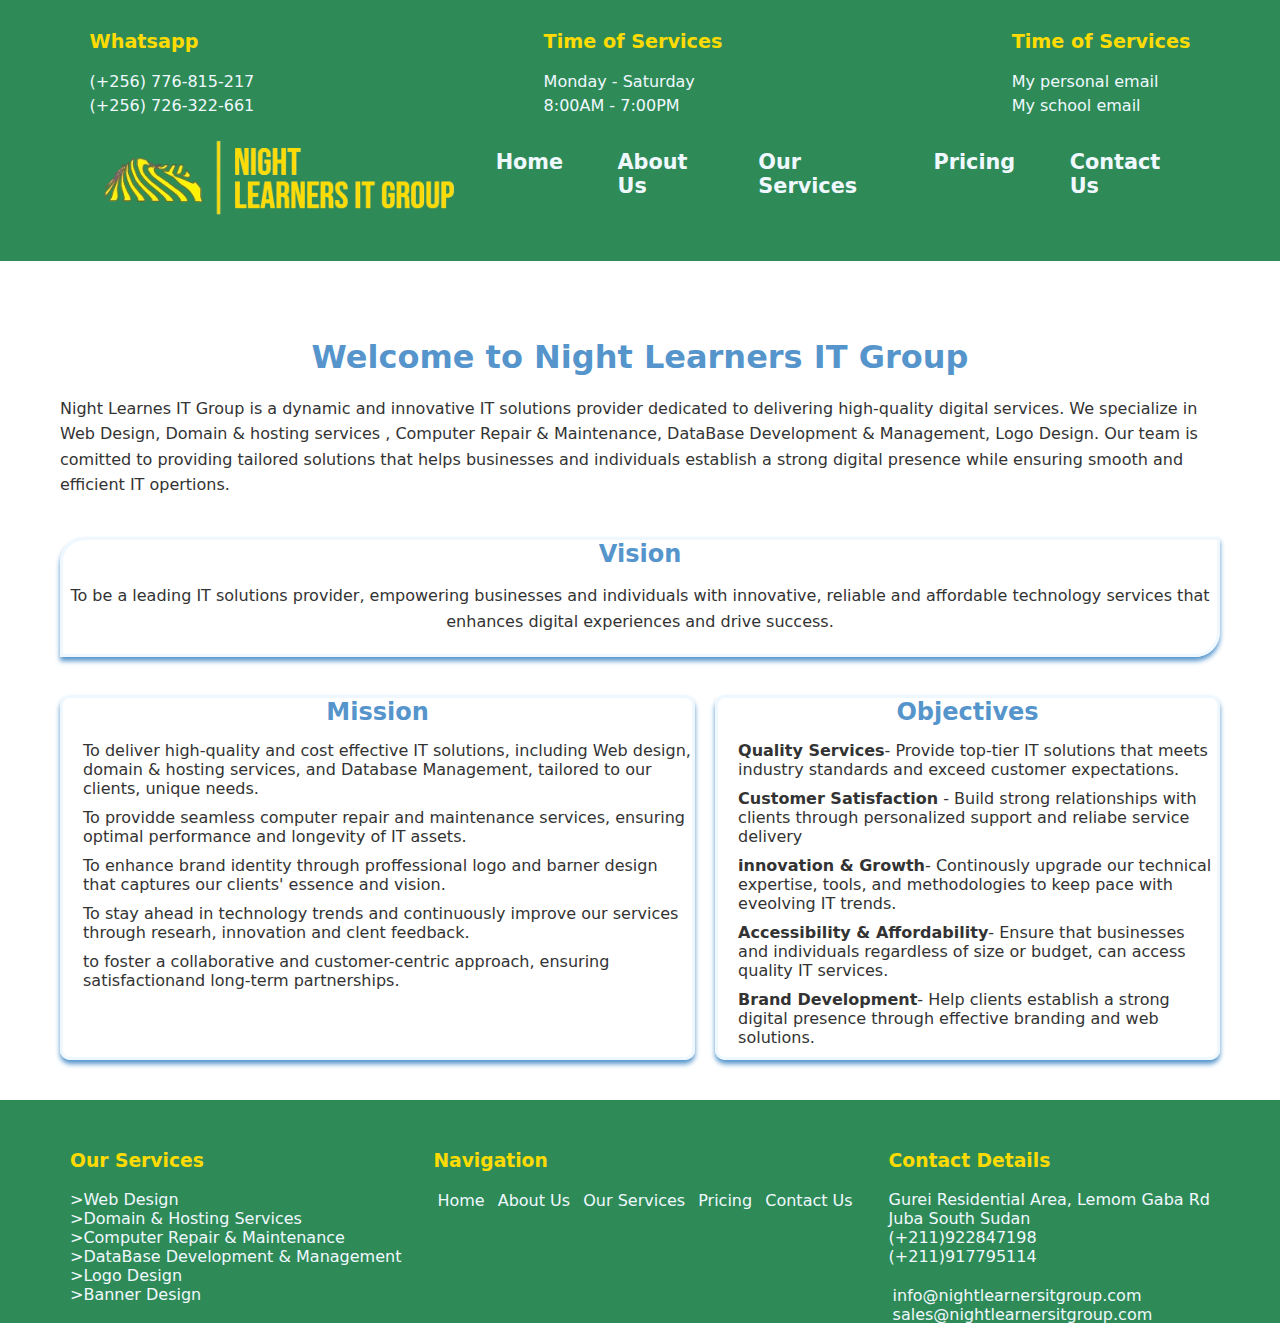
==== index.html @ 625b3752 "conatct---contact" ====
<!DOCTYPE html>
<html lang="en">
<head>
    <meta charset="UTF-8">
    <meta name="viewport" content="width=device-width, initial-scale=1.0">
    <meta name="author" content="In the readme file">
    <title>Our IT Website Project</title>
    <link rel="stylesheet" href="styles.css">
    <link href="https://unpkg.com/boxicons@2.1.4/css/boxicons.min.css" rel="stylesheet">
</head>
<body>
    <header>
        <div class="topContact">
            <div class="ourMobile">
                <h2>Whatsapp</h2>
                <p class="gapUp">(+256) 776-815-217</p>
                <p>(+256) 726-322-661</p>
            </div>
            <div class="ourTime">
                <h2>Time of Services</h2>
                <p class="gapUp">Monday - Saturday</p>
                <p>8:00AM - 7:00PM</p>
            </div>
            <div class="ourEmail">
                <h2>Time of Services</h2>
                <p class="gapUp"><a href="mailto: wokorachreagan5030@gmail.com">My personal email</a></p>
                <p><a href="mailto: wr213897@students.cavendish.ac.ug">My school email</a></p>
            </div>
        </div>
        <div class="navBar">
            <img src="Images/Logo8-removebg-preview.png" onerror="alert('Image not found! Check the path.')"  alt="Night Learnes' IT logo" class="ourLogo" />
            <!-- Hamburger Menu Checkbox and Icon -->
            <input type="checkbox" id="hamburger-toggle" class="hamburger-toggle">
            <label for="hamburger-toggle" class="hamburger-icon">
                <i class="bx bx-menu"></i> <!-- Boxicon for hamburger menu -->
                <i class="bx bx-x"></i> <!-- Close icon -->
            </label>
            <nav class="allNavs">
                <a href="index.html">Home</a>
                <a href="aboutUs.html">About Us</a>
                <a href="ourServices.html">Our Services</a>
                <a href="pricing.html">Pricing</a>
                <a href="contactus.html">Contact Us</a>
            </nav>
        </div>
    </header>
    <section class="homeSection">
        <br><br><br>
    </section>

    <main>
    
        <!--The Company Info-->
        <div class="company-info">
            <h1>Welcome to Night Learners IT Group</h1>
            <p>Night Learnes IT Group is a dynamic and innovative IT solutions provider dedicated
                to delivering high-quality digital services. We specialize in Web Design, Domain & hosting services , Computer Repair & Maintenance, DataBase Development & Management, Logo Design. 
                Our team is comitted to providing tailored solutions that helps businesses and individuals establish a strong digital presence while ensuring smooth and efficient IT opertions. 
            </p><br>

            <div class="vision"><h2>Vision</h2>
                <p>To be a leading IT solutions provider, empowering businesses and individuals with innovative, reliable and affordable technology services that enhances digital experiences and drive success. </p>
            </div>
            <br><br>
            <div class="M-O">
                <div class="mission">
                    <h2>Mission</h2>
                    <ul>
                        <li>To deliver high-quality and cost effective IT solutions, including Web design, domain & hosting services, and Database Management, tailored to our clients, unique needs.</li>
                        <li>To providde seamless computer repair and maintenance services, ensuring optimal performance and longevity of IT assets.</li>
                        <li>To enhance brand identity through proffessional logo and barner design that captures our clients' essence and vision.</li>
                        <li>To stay ahead in technology trends and continuously improve our services through researh, innovation and clent feedback.</li>
                        <li>to foster a collaborative and customer-centric approach, ensuring satisfactionand long-term partnerships.</li>
                    </ul>
                </div>
                <div class="Objectives">
                    <h2>Objectives</h2>
                    <ul>
                        <li><b>Quality Services</b>- Provide top-tier IT solutions that meets industry standards and exceed customer expectations.</li>
                        <li><b>Customer Satisfaction</b> - Build strong relationships with clients through personalized support and reliabe service delivery</li>
                        <li><b>innovation & Growth</b>- Continously upgrade our technical expertise, tools, and methodologies to keep pace with eveolving IT trends.</li>
                        <li><b>Accessibility & Affordability</b>- Ensure that businesses and individuals regardless of size or budget, can access quality IT services.</li>
                        <li><b>Brand Development</b>- Help clients establish a strong digital presence through effective branding and web solutions.</li>
                    </ul>
                </div>
                    </div>
            </div>
    </main>
<section class="Footer">
        <div class="our-services">
            <h3>
                Our Services
            </h3><br>
            <ul class="services">
                <li>Web Design</li>
                <li>Domain &amp; Hosting Services</li>
                <li>Computer Repair &amp; Maintenance</li>
                <li>DataBase Development &amp; Management</li>
                <li>Logo Design</li>
                <li>Banner Design</li>
            </ul>
    </div>
    <div class="Navigation">
            <h3>
                Navigation
            </h3><br>
            <ul class="home">
                <a href="index.html">Home</a>
                <a href="aboutUs.html">About Us</a>
                <a href="ourServices.html">Our Services</a>
                <a href="pricing.html">Pricing</a>
                <a href="contactus.html">Contact Us</a>
    </div>
    <div class="contact-details">
            <h3>
                Contact Details
            </h3><br>
            <ul class="contact">
                <li>Gurei Residential Area, Lemom Gaba Rd <br>
                    Juba South Sudan
                </li>
                <li>(+211)922847198</li>
                <li>(+211)917795114</li>
                <br>
                <li><a href="mailto:info@nightlearnersitgroup.com">info@nightlearnersitgroup.com</a></li>
                <li><a href="mailto:sales@nightlearnersitgroup.com">sales@nightlearnersitgroup.com</a></li>
            </ul>
    </div>
</section>
</body>
</html>
---- styles.css ----
/* 

Our Green color: #2E8B57
Our Yellow color: #FEDB03
Our Red color: #CE2B14
Our Light Blue color: #5595CC
Our Dark Blue color: #033B5C
Our white color: #f0f8ff;

NB: I color picked all the colors from the photos shared.
*/

/* General styling of the page */
* {
    padding: 0;
    margin: 0;
    box-sizing: border-box;
    font-family: system-ui, -apple-system, BlinkMacSystemFont, 'Segoe UI', Roboto, Oxygen, Ubuntu, Cantarell, 'Open Sans', 'Helvetica Neue', sans-serif;
}

/* Styling the header section */
header {
    background-color: #2E8B57;
    padding: 30px 7%;
    top: 0;
    left: 0;
    width: 100%;
    z-index: 1000;
    color: #f0f8ff;
}

/* Styling the links in the header section */
header p a {
    text-decoration: none;
    color: #f0f8ff;
    transition: 0.3s ease;
}

/* Adding the hover effects to the links in the header section */
header p a:hover {
    color: #FEDB03;
}

/* Styling the contact details in the header's section */
.topContact {
    display: flex ;
    justify-content: space-between ;
    align-items: center ;
    
}

/* Styling the headings in the header's section */
.topContact h2 {
    color: #FEDB03;
    font-weight: 700;
    font-size: 1.2rem;
}

/* Targeting the paragraphs in the header's section */
.topContact p {
    line-height: 1.5;
}

/* Adding the gap (separations between the headings and the paragraphs) */
.gapUp {
    margin-top: 1.05rem;
}

/* Targetting the nav bars (Home, About, Services, etc) */
.navBar {
    display: flex;
    justify-content: space-between;
    align-items: center;
}

.navBar img {
    width: 35%;
    height: auto;
}

/* Styling the links of the nav bars (Home, About, Services, etc) */
.navBar a {
    margin-left: 0.2rem;
    font-weight: 600;
    font-size: 1.3rem;
    color: #f0f8ff;
    text-decoration: none;
    padding: 0.5rem 1.1rem;
    transition: 0.7s ease;
}

/* Adding the hover effects to the links of the nav bars, yellow highlights */
.navBar a:hover {
    color: aliceblue;
    background-color: #FEDB03;
    color: #000;
    border-radius: 5px;
}

/* Styling the hamburger icon */
.hamburger-icon {
    display: none; 
    cursor: pointer;
    font-size: 2rem;
    color: #f0f8ff;
}

/* Hamburger Menu Styles */
.hamburger-toggle {
    opacity: 0; /* Make the checkbox invisible */
    position: absolute; /* Remove it from the document flow */
    top: -100px; /* Move it off-screen */
    left: -100px; /* Move it off-screen */
}


/* Navigation Links for Mobile */
.allNavs {
    display: flex;
    gap: 1rem;
}

/* Hide the close icon by default */
.hamburger-icon .bx-x {
    display: none;
}

/* Hide the hamburger icon when the menu is active */
.hamburger-toggle:checked ~ .hamburger-icon .bx-menu {
    display: none;
}

/* Show the close icon when the menu is active */
.hamburger-toggle:checked ~ .hamburger-icon .bx-x {
    display: inline;
}

/* main (Body) */

.company-info {
    padding: 20px;
    max-width: 1200px;
    margin: 0 auto;
}

.company-info h1 {
    font-size: 2rem;
    color: #033B5C; /* Dark blue */
    margin-bottom: 20px;
}

.company-info p {
    font-size: 1rem;
    line-height: 1.6;
    color: #333;
    margin-bottom: 20px;
}

.company-info h2 {
    font-size: 1.5rem;
    color: #2E8B57; /* Green */
    margin-bottom: 15px;
}

.company-info ul {
    list-style-type: disc;
    padding-left: 20px;
}

.company-info ul li {
    margin-bottom: 10px;
    font-size: 1rem;
    color: #333;
}

.company-info table {
    width: 100%;
    border-collapse: collapse;
    margin-top: 20px;
}

.company-info th,
.company-info td {
    padding: 15px;
    border: 1px solid #ddd;
    text-align: left;
}

.company-info th {
    background-color: #f0f8ff; /* Light blue */
    color: #033B5C; /* Dark blue */
}

.campany-info{
    text-align: center;
}



.vision{
    /* margin-left: 30px;
    margin-right: 30px; */
    border: solid #f0f8ff;
    box-shadow: 0 4px 5px #5595CC;
    border-top-left-radius: 25px;
    border-bottom-right-radius: 25px;
    text-align: center;

}

.vision h2, .mission h2, .Objectives h2, .company-info h1 {
    text-align: center;
    color:  #5595CC;
}

.M-O{
    display: flex;
    flex-direction: row;
    gap:20px;
}

.mission, .Objectives{
    text-align: left; 
    border-radius: 10px;
    border: solid #f0f8ff;
    box-shadow: 0 4px 5px #5595CC;
    border-radius: 10px;
}

.mission li, .Objectives li{
    list-style-type: none;
}

/* FOOTER */
/* General footer section  */

.Footer{
    font-family:system-ui, -apple-system, BlinkMacSystemFont, 'Segoe UI',
    Roboto, Oxygen, Ubuntu, Cantarell, 'Open Sans', 'Helvetica Neue', sans-serif;;
    background-color: #2E8B57;
    color: #f0f8ff;
    display: flex;
    flex-direction: row;
    justify-content: space-between;
    margin-bottom:0px;
    width: 100%; /*Added By Daniel*/
    margin-top: 20px; /*Added by Daniel*/
    position: relative; /*Added by Daniel*/
}

/* remove the dots for list */
.home, .contact, .services{
    list-style: none;
}

/* custom list icon */
.services li::before {
    content: ">";
    color: #f0f8ff;

    
}
/* extreem margins */
.our-services{
    margin-left: 70px;
}
.contact-details{
    margin-right: 70px;
}


/* Remove the underline from anchor(href) */
.Navigation a,.contact a {
    color: inherit;
    text-decoration: none;
    padding: 0.1rem .25rem;
}

/* Hover effect */
.Navigation a:hover{
    color: aliceblue;
    background-color: #FEDB03;
    color: #000;
    border-radius: 3px;
}

h3{
    color: #FEDB03;
    margin-top: 50px;
}

/* mobile gadgets */
/* Styles for tablets (601px - 1024px) */
@media (min-width: 601px) and (max-width: 1024px) {
    .Footer {
    font-size: 18px;
    display: flex;
    flex-direction: column;
    /* align-items: center; */
    justify-content: space-between;
    }
    .Navigation, .contact-details, .our-services{
        margin-left: 38%;
    }
}

  /* Styles for phones (0px - 600px) */
@media (max-width: 600px) {
    .Footer {
    font-size: 14px;
    display: flex;
    flex-direction: column;
    align-items: center;

    }
    .Navigation{
        margin-left: -95px;
    }
    .contact-details{
        margin-left: 110px;
    }
}
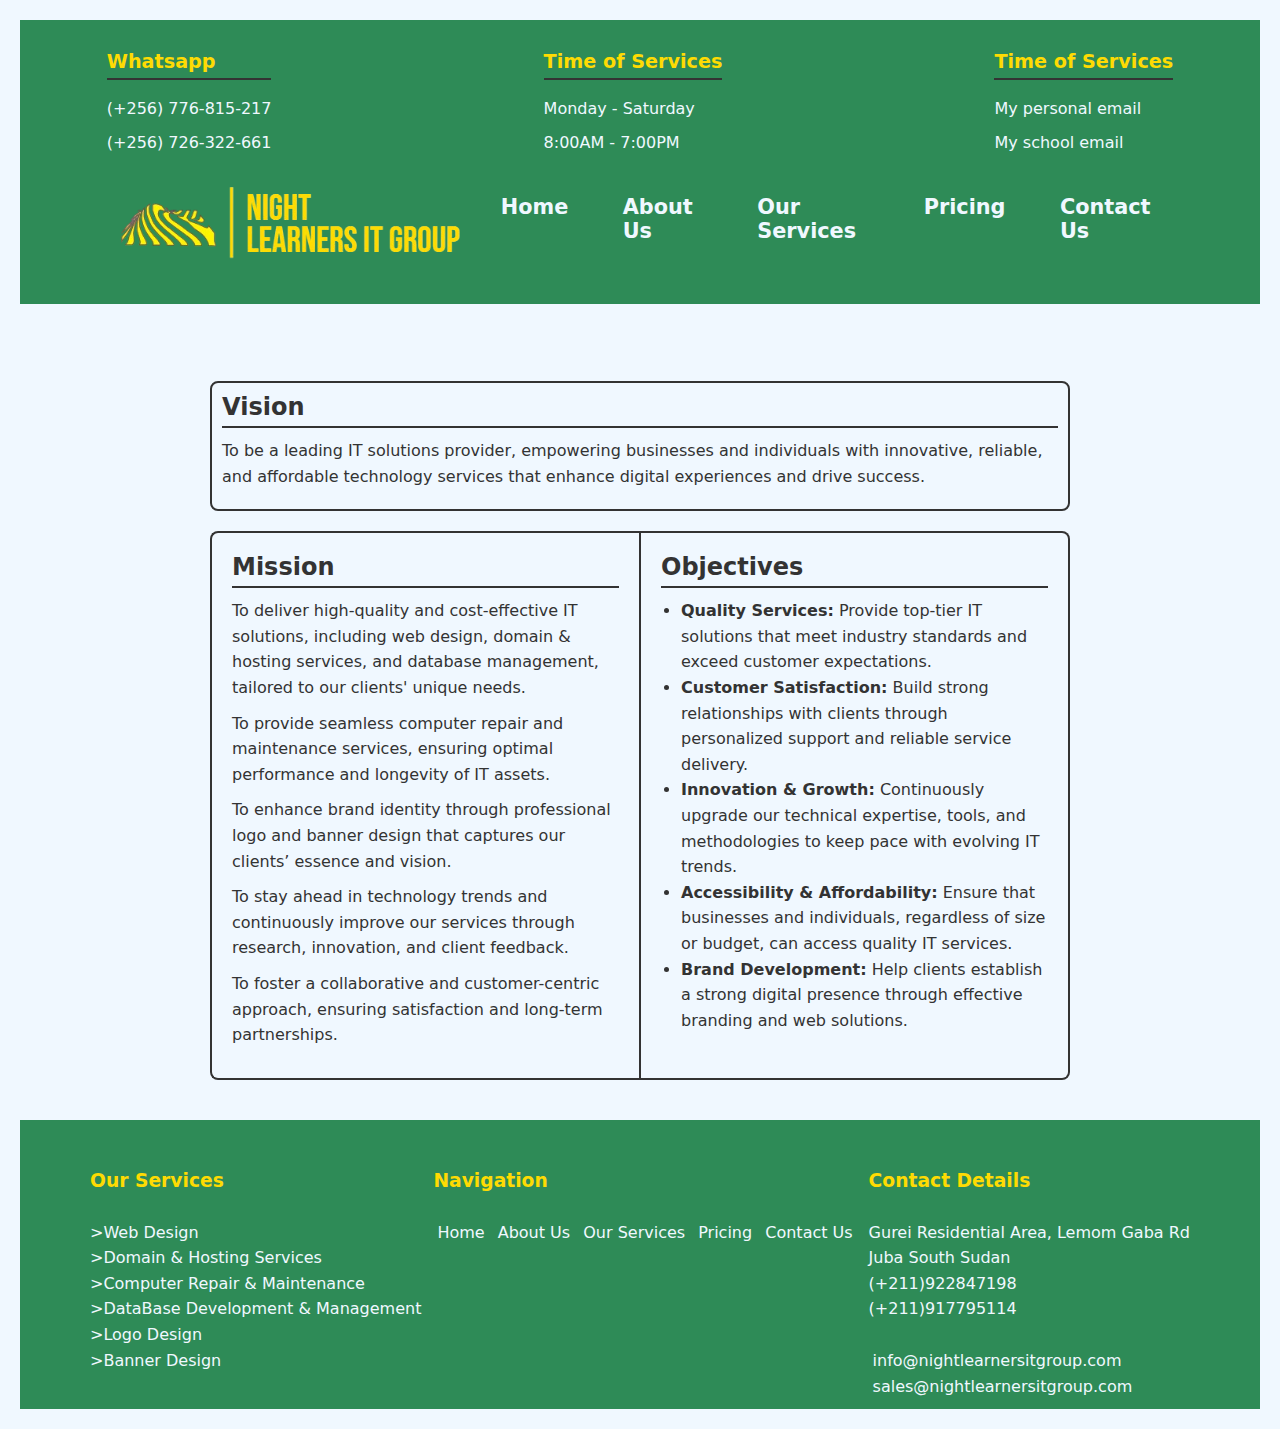
==== commit d46d83c2: "added styles to the home page" ====
--- a/index.html
+++ b/index.html
@@ -7,6 +7,7 @@
     <title>Our IT Website Project</title>
     <link rel="stylesheet" href="styles.css">
     <link href="https://unpkg.com/boxicons@2.1.4/css/boxicons.min.css" rel="stylesheet">
+    <link rel="stylesheet" href="index.css">
 </head>
 <body>
     <header>
@@ -51,40 +52,33 @@
     <main>
     
         <!--The Company Info-->
-        <div class="company-info">
-            <h1>Welcome to Night Learners IT Group</h1>
-            <p>Night Learnes IT Group is a dynamic and innovative IT solutions provider dedicated
-                to delivering high-quality digital services. We specialize in Web Design, Domain & hosting services , Computer Repair & Maintenance, DataBase Development & Management, Logo Design. 
-                Our team is comitted to providing tailored solutions that helps businesses and individuals establish a strong digital presence while ensuring smooth and efficient IT opertions. 
-            </p><br>
-
-            <div class="vision"><h2>Vision</h2>
-                <p>To be a leading IT solutions provider, empowering businesses and individuals with innovative, reliable and affordable technology services that enhances digital experiences and drive success. </p>
+        <div class="container">
+            <div class="vision-section">
+                <h2>Vision</h2>
+                <p>To be a leading IT solutions provider, empowering businesses and individuals with innovative, reliable, and affordable technology services that enhance digital experiences and drive success.</p>
             </div>
-            <br><br>
-            <div class="M-O">
-                <div class="mission">
+            <div class="content-wrapper">
+                <div class="section">
                     <h2>Mission</h2>
-                    <ul>
-                        <li>To deliver high-quality and cost effective IT solutions, including Web design, domain & hosting services, and Database Management, tailored to our clients, unique needs.</li>
-                        <li>To providde seamless computer repair and maintenance services, ensuring optimal performance and longevity of IT assets.</li>
-                        <li>To enhance brand identity through proffessional logo and barner design that captures our clients' essence and vision.</li>
-                        <li>To stay ahead in technology trends and continuously improve our services through researh, innovation and clent feedback.</li>
-                        <li>to foster a collaborative and customer-centric approach, ensuring satisfactionand long-term partnerships.</li>
+                    <p>To deliver high-quality and cost-effective IT solutions, including web design, domain & hosting services, and database management, tailored to our clients' unique needs.</p>
+                    <p>To provide seamless computer repair and maintenance services, ensuring optimal performance and longevity of IT assets.</p>
+                    <p>To enhance brand identity through professional logo and banner design that captures our clients’ essence and vision.</p>
+                    <p>To stay ahead in technology trends and continuously improve our services through research, innovation, and client feedback.</p>
+                    <p>To foster a collaborative and customer-centric approach, ensuring satisfaction and long-term partnerships.</p>
+                </div>
+                <div class="vertical-line"></div>
+                <div class="section">
+                    <h2>Objectives</h2>
+                    <ul class="objectives-list">
+                        <li><strong>Quality Services:</strong> Provide top-tier IT solutions that meet industry standards and exceed customer expectations.</li>
+                        <li><strong>Customer Satisfaction:</strong> Build strong relationships with clients through personalized support and reliable service delivery.</li>
+                        <li><strong>Innovation & Growth:</strong> Continuously upgrade our technical expertise, tools, and methodologies to keep pace with evolving IT trends.</li>
+                        <li><strong>Accessibility & Affordability:</strong> Ensure that businesses and individuals, regardless of size or budget, can access quality IT services.</li>
+                        <li><strong>Brand Development:</strong> Help clients establish a strong digital presence through effective branding and web solutions.</li>
                     </ul>
                 </div>
-                <div class="Objectives">
-                    <h2>Objectives</h2>
-                    <ul>
-                        <li><b>Quality Services</b>- Provide top-tier IT solutions that meets industry standards and exceed customer expectations.</li>
-                        <li><b>Customer Satisfaction</b> - Build strong relationships with clients through personalized support and reliabe service delivery</li>
-                        <li><b>innovation & Growth</b>- Continously upgrade our technical expertise, tools, and methodologies to keep pace with eveolving IT trends.</li>
-                        <li><b>Accessibility & Affordability</b>- Ensure that businesses and individuals regardless of size or budget, can access quality IT services.</li>
-                        <li><b>Brand Development</b>- Help clients establish a strong digital presence through effective branding and web solutions.</li>
-                    </ul>
-                </div>
-                    </div>
             </div>
+        </div>
     </main>
 <section class="Footer">
         <div class="our-services">
--- a/styles.css
+++ b/styles.css
@@ -135,101 +135,7 @@
     display: inline;
 }
 
-/* main (Body) */
-
-.company-info {
-    padding: 20px;
-    max-width: 1200px;
-    margin: 0 auto;
-}
-
-.company-info h1 {
-    font-size: 2rem;
-    color: #033B5C; /* Dark blue */
-    margin-bottom: 20px;
-}
-
-.company-info p {
-    font-size: 1rem;
-    line-height: 1.6;
-    color: #333;
-    margin-bottom: 20px;
-}
-
-.company-info h2 {
-    font-size: 1.5rem;
-    color: #2E8B57; /* Green */
-    margin-bottom: 15px;
-}
-
-.company-info ul {
-    list-style-type: disc;
-    padding-left: 20px;
-}
-
-.company-info ul li {
-    margin-bottom: 10px;
-    font-size: 1rem;
-    color: #333;
-}
-
-.company-info table {
-    width: 100%;
-    border-collapse: collapse;
-    margin-top: 20px;
-}
-
-.company-info th,
-.company-info td {
-    padding: 15px;
-    border: 1px solid #ddd;
-    text-align: left;
-}
-
-.company-info th {
-    background-color: #f0f8ff; /* Light blue */
-    color: #033B5C; /* Dark blue */
-}
-
-.campany-info{
-    text-align: center;
-}
-
-
-
-.vision{
-    /* margin-left: 30px;
-    margin-right: 30px; */
-    border: solid #f0f8ff;
-    box-shadow: 0 4px 5px #5595CC;
-    border-top-left-radius: 25px;
-    border-bottom-right-radius: 25px;
-    text-align: center;
-
-}
-
-.vision h2, .mission h2, .Objectives h2, .company-info h1 {
-    text-align: center;
-    color:  #5595CC;
-}
-
-.M-O{
-    display: flex;
-    flex-direction: row;
-    gap:20px;
-}
-
-.mission, .Objectives{
-    text-align: left; 
-    border-radius: 10px;
-    border: solid #f0f8ff;
-    box-shadow: 0 4px 5px #5595CC;
-    border-radius: 10px;
-}
-
-.mission li, .Objectives li{
-    list-style-type: none;
-}
+
 
 /* FOOTER */
 /* General footer section  */
--- a/index.css
+++ b/index.css
@@ -0,0 +1,58 @@
+body {
+    font-family: system-ui, -apple-system, BlinkMacSystemFont, 'Segoe UI', Roboto, Oxygen, Ubuntu, Cantarell, 'Open Sans', 'Helvetica Neue', sans-serif;
+
+    margin: 20px;
+    background-color: #f0f8ff;
+    color: #333;
+}
+.container {
+    max-width: 900px;
+    margin: auto;
+    padding: 20px;
+    background: #f0f8ff;
+}
+.vision-section {
+    border: 2px solid #333;
+    padding: 10px;
+    border-radius: 8px;
+    margin-bottom: 20px;
+}
+.content-wrapper {
+    display: flex;
+    gap: 0; /* No gap between Mission, Objectives, and the line */
+    align-items: stretch;
+}
+.content-wrapper .section {
+    flex: 1;
+    border: 2px solid #333;
+    padding: 20px;
+    border-radius: 8px;
+}
+.content-wrapper .section:first-child {
+    border-right: none; /* Shared middle border with the line */
+    border-top-right-radius: 0;
+    border-bottom-right-radius: 0;
+}
+.content-wrapper .section:last-child {
+    border-left: none; /* Shared middle border with the line */
+    border-top-left-radius: 0;
+    border-bottom-left-radius: 0;
+}
+.vertical-line {
+    width: 2px;
+    background-color: #333;
+    margin: 0; /* No margin to ensure alignment */
+}
+h2 {
+    color: #333;
+    border-bottom: 2px solid #333;
+    padding-bottom: 5px;
+}
+p, ul {
+    margin: 10px 0;
+    line-height: 1.6;
+}
+.objectives-list {
+    list-style-type: disc;
+    padding-left: 20px;
+}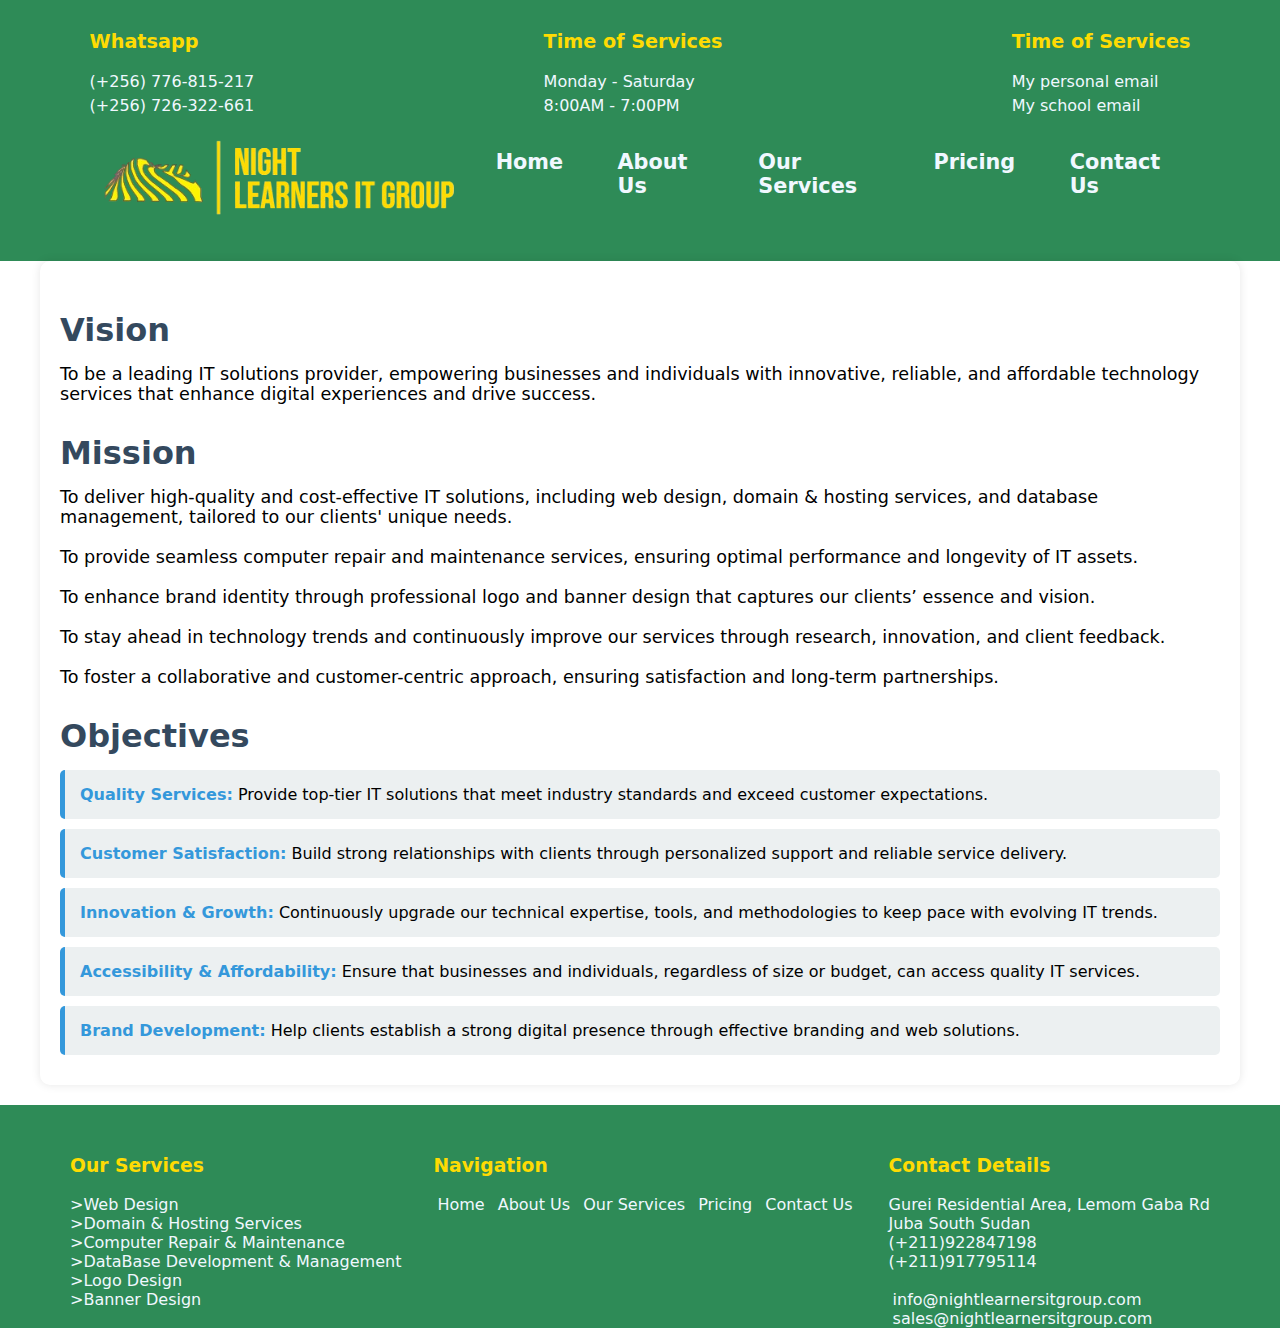
==== commit 5074f154: "Resolved errors - Only left with Footer for Home section" ====
--- a/index.html
+++ b/index.html
@@ -5,9 +5,9 @@
     <meta name="viewport" content="width=device-width, initial-scale=1.0">
     <meta name="author" content="In the readme file">
     <title>Our IT Website Project</title>
+    <link rel="stylesheet" href="index.css">
     <link rel="stylesheet" href="styles.css">
     <link href="https://unpkg.com/boxicons@2.1.4/css/boxicons.min.css" rel="stylesheet">
-    <link rel="stylesheet" href="index.css">
 </head>
 <body>
     <header>
@@ -45,9 +45,6 @@
             </nav>
         </div>
     </header>
-    <section class="homeSection">
-        <br><br><br>
-    </section>
 
     <main>
     
--- a/styles.css
+++ b/styles.css
@@ -135,7 +135,105 @@
     display: inline;
 }
 
-
+main h1, h2 {
+    color: #2c3e50;
+}
+
+main h1 {
+    font-size: 2.5rem;
+    margin-bottom: 20px;
+}
+
+main h2 {
+    font-size: 2rem;
+    margin-top: 30px;
+    margin-bottom: 15px;
+    color: #34495e;
+}
+
+main p {
+    font-size: 1.1rem;
+    margin-bottom: 20px;
+}
+
+ul {
+    list-style-type: none;
+    padding: 0;
+}
+
+main ul li {
+    background: #ecf0f1;
+    margin: 10px 0;
+    padding: 15px;
+    border-left: 5px solid #3498db;
+    font-size: 1rem;
+    border-radius: 5px;
+}
+
+main ul li strong {
+    color: #3498db;
+}
+
+/* Container and Section Styles */
+main {
+    max-width: 1200px;
+    margin: 0 auto;
+    padding: 20px;
+    background: #fff;
+    box-shadow: 0 0 10px rgba(0, 0, 0, 0.1);
+    border-radius: 10px;
+}
+
+.about-us {
+    padding: 20px;
+}
+
+.who-we-are, .why-choose-us, .mission {
+    margin-top: 30px;
+    padding: 20px;
+    background: #f9f9f9;
+    border-radius: 10px;
+    box-shadow: 0 0 10px rgba(0, 0, 0, 0.05);
+}
+
+/* Responsive Design */
+@media (max-width: 768px) {
+    main h1 {
+        font-size: 2rem;
+    }
+
+    main h2 {
+        font-size: 1.5rem;
+    }
+
+    main p {
+        font-size: 1rem;
+    }
+
+    main ul li {
+        font-size: 0.9rem;
+    }
+
+    main {
+        padding: 10px;
+    }
+
+    .about-us, .who-we-are, .why-choose-us, .mission {
+        padding: 15px;
+    }
+}
+
+/* Hover Effects */
+main ul li:hover {
+    background: #3498db;
+    color: #fff;
+    border-left-color: #2980b9;
+    transition: background 0.7s ease, color 0.7s ease;
+}
+
+main ul li:hover strong {
+    color: #fff;
+}
 
 /* FOOTER */
 /* General footer section  */
@@ -227,19 +325,97 @@
     }
 }
 
-
-
-
-
-
-
-
-
-
-
-
-
-
-
-
-
+/* RESPONSIVE DESIGN FOR NAVBAR */
+
+/* Media Query for Tablet Screens */
+@media (min-width: 769px) and (max-width: 1024px) {
+    header {
+        padding: 20px 3%;
+    }
+
+    .navBar img {
+        width: 28%;
+    }
+
+    .allNavs a {
+        font-size: 1rem;
+    }
+}
+
+/* Media Query for Mobile Screens */
+@media (max-width: 768px) {
+    header {
+        padding: 10px 5%;
+    }
+
+    .topContact h2 {
+        font-size: 0.95rem;
+    }
+
+.ourTime, .ourEmail, .ourMobile {
+    font-size: 0.85rem;
+}
+
+    .navBar img {
+        width: 50%;
+    }
+    .hamburger-icon {
+        display: block; /* Show the hamburger icon */
+    }
+
+    .allNavs {
+        display: none; /* Hide nav links by default */
+        flex-direction: column;
+        position: absolute;
+        top: 135px; /* Adjust based on header height */
+        left: 0;
+        width: 100%;
+        background-color: #2E8B57;
+        padding-left: 10%;
+        box-shadow: 0 4px 8px rgba(0, 0, 0, 0.1);
+        z-index: 999;
+    }
+
+    /* Show navigation links when checkbox is checked */
+    .hamburger-toggle:checked ~ .allNavs {
+        display: flex;
+    }
+
+    .allNavs a {
+        font-size: 1rem;
+        margin-top: -10px;
+    }
+
+    .allNavs a:hover {
+        background-color: #FEDB03;
+        color: #000;
+        padding: 0.5rem 1.1rem;
+
+    }
+
+    @media (max-width: 394px) {
+        .topContact h2 {
+            font-size: 0.85rem;
+        }
+
+        .topContact p {
+            font-size: 0.65rem;
+        }
+    }
+}
+
+
+
+
+
+
+
+
+
+
+
+
+
+
+
+
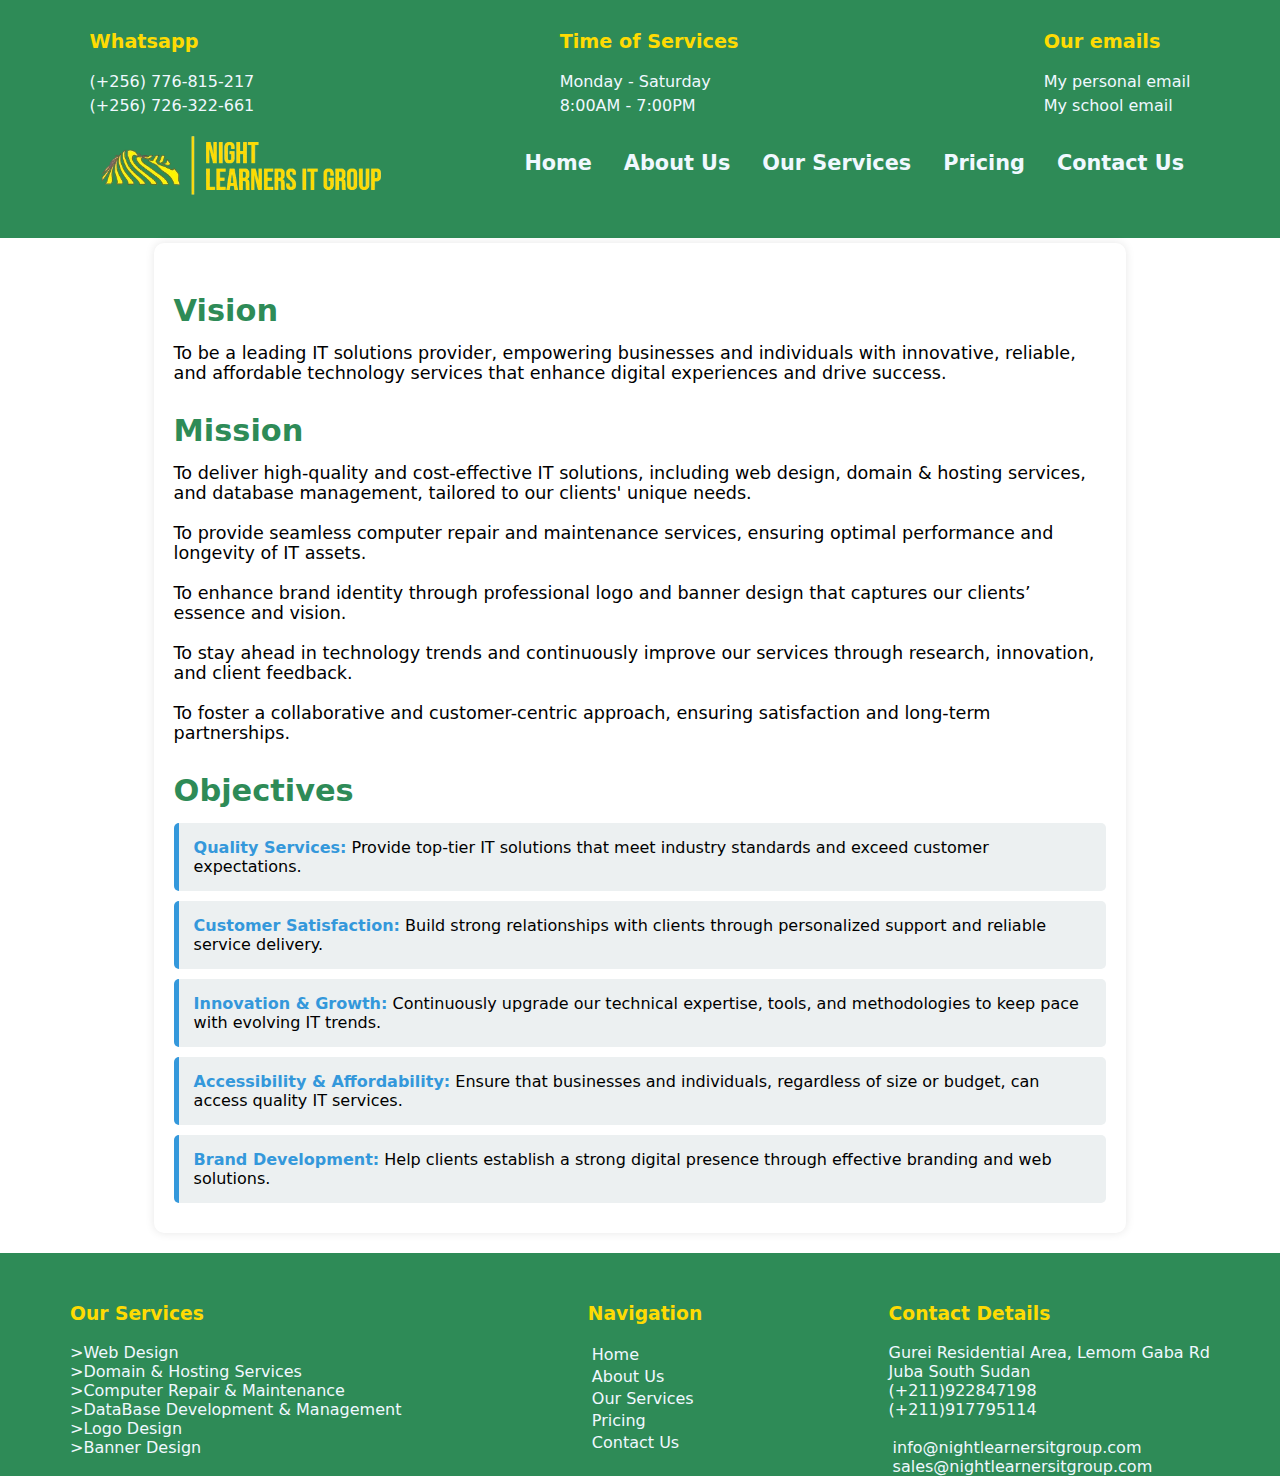
==== commit c9225d9f: "Made some adustments" ====
--- a/index.html
+++ b/index.html
@@ -23,7 +23,7 @@
                 <p>8:00AM - 7:00PM</p>
             </div>
             <div class="ourEmail">
-                <h2>Time of Services</h2>
+                <h2>Our emails</h2>
                 <p class="gapUp"><a href="mailto: wokorachreagan5030@gmail.com">My personal email</a></p>
                 <p><a href="mailto: wr213897@students.cavendish.ac.ug">My school email</a></p>
             </div>
--- a/styles.css
+++ b/styles.css
@@ -148,7 +148,7 @@
     font-size: 2rem;
     margin-top: 30px;
     margin-bottom: 15px;
-    color: #34495e;
+    color: #2E8B57;
 }
 
 main p {
@@ -198,12 +198,12 @@
 
 /* Responsive Design */
 @media (max-width: 768px) {
-    main h1 {
-        font-size: 2rem;
-    }
+    /* main h1 {
+        font-size: 1.2rem;
+    } */
 
     main h2 {
-        font-size: 1.5rem;
+        font-size: 1.35rem;
     }
 
     main p {
@@ -215,7 +215,7 @@
     }
 
     main {
-        padding: 10px;
+        margin: 5px 10%;
     }
 
     .about-us, .who-we-are, .why-choose-us, .mission {
@@ -256,6 +256,10 @@
 .home, .contact, .services{
     list-style: none;
 }
+.home{
+    display: flex;
+    flex-direction: column;
+}
 
 /* custom list icon */
 .services li::before {
@@ -327,6 +331,26 @@
 
 /* RESPONSIVE DESIGN FOR NAVBAR */
 
+/* Media Query for Desktop Screens */
+@media (min-width: 1025px) {
+    .navBar .ourLogo {
+        width: 28%;
+    }
+
+    .navBar a {
+        font-size: 1.3rem;
+        padding: 0.3rem 0.4rem;
+    }
+
+    main {
+        margin: 5px 12%;
+    }
+
+    main h2 {
+        font-size: 1.9rem;
+    }
+}
+
 /* Media Query for Tablet Screens */
 @media (min-width: 769px) and (max-width: 1024px) {
     header {
@@ -339,6 +363,15 @@
 
     .allNavs a {
         font-size: 1rem;
+        padding: 0.3rem 0.3rem;
+    }
+
+    main {
+        margin: 5px 10%;
+    }
+
+    main h2 {
+        font-size: 1.7rem;
     }
 }
 
@@ -401,21 +434,33 @@
         .topContact p {
             font-size: 0.65rem;
         }
-    }
-}
-
-
-
-
-
-
-
-
-
-
-
-
-
-
-
-
+
+        main {
+            margin: 5px 6%;
+        }
+    
+        main h2 {
+            font-size: 1.1rem;
+        }
+
+        main p {
+            font-size: 0.9rem;
+        }
+    }
+}
+
+
+
+
+
+
+
+
+
+
+
+
+
+
+
+
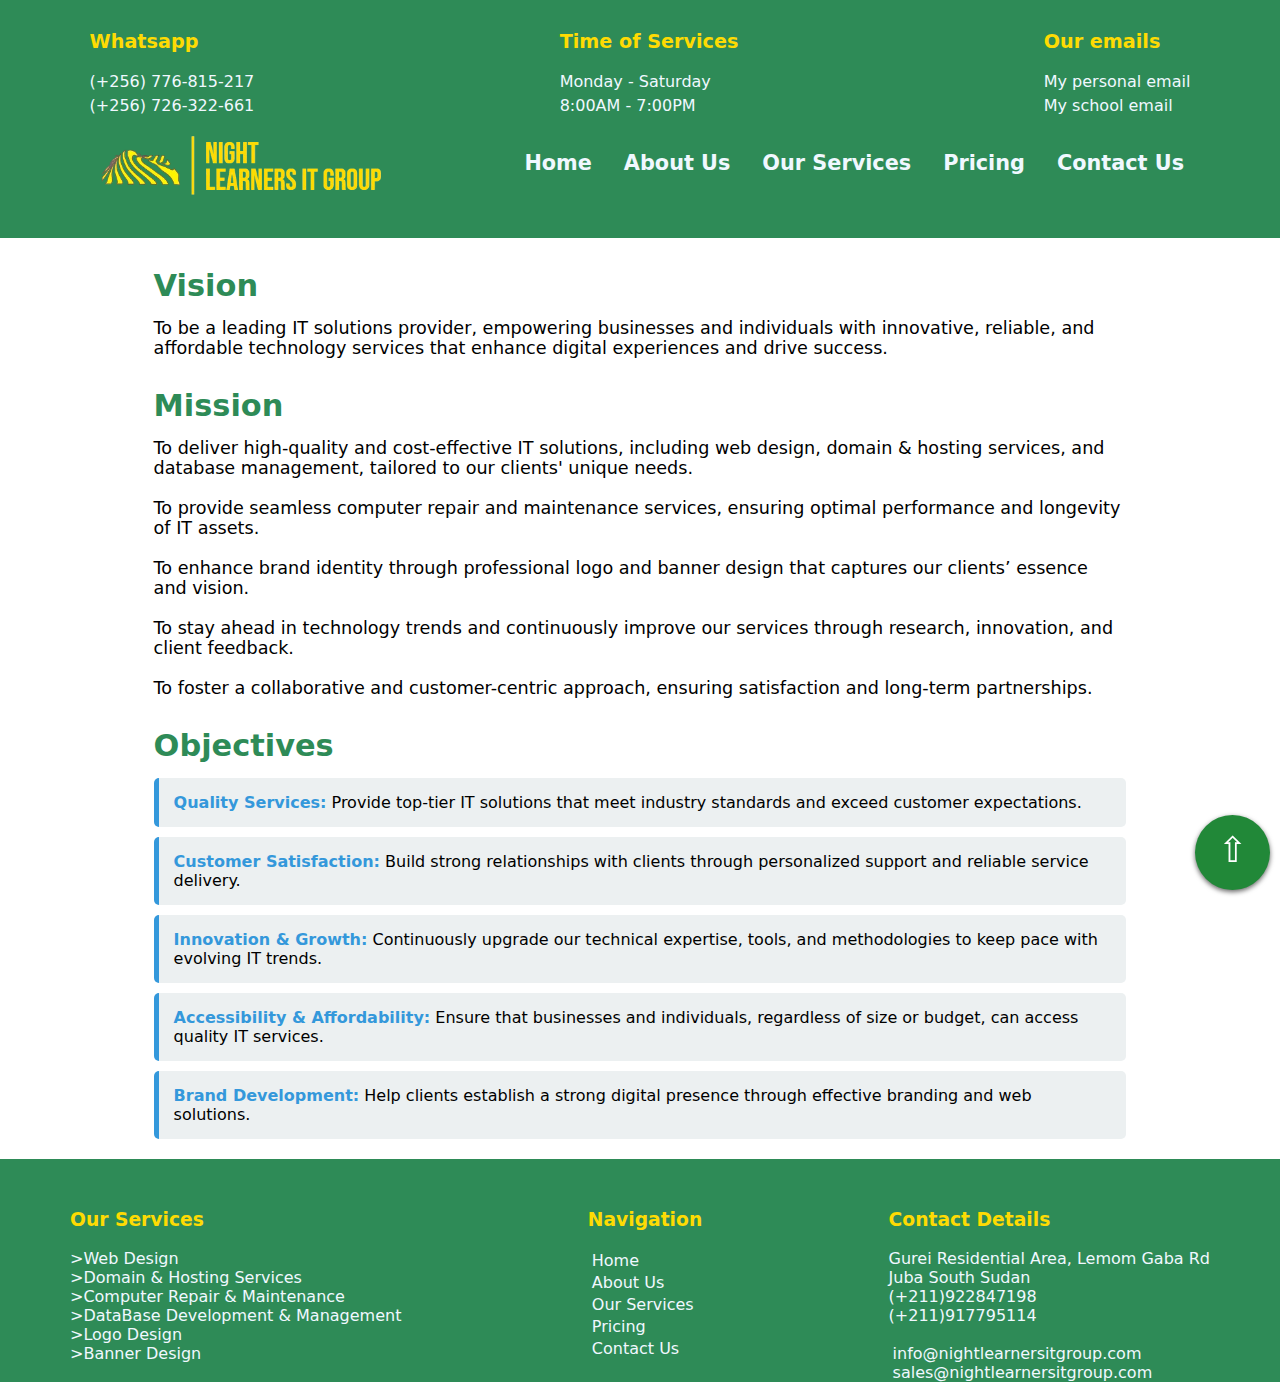
==== commit a98dd840: "Implemented the scroll to top on all pages and added more validation features" ====
--- a/index.html
+++ b/index.html
@@ -116,7 +116,9 @@
                 <li><a href="mailto:info@nightlearnersitgroup.com">info@nightlearnersitgroup.com</a></li>
                 <li><a href="mailto:sales@nightlearnersitgroup.com">sales@nightlearnersitgroup.com</a></li>
             </ul>
+            <button id="scrollUp" onclick="scrollToTop()">&#8679;</button>
     </div>
 </section>
+<script src="index.js"></script>
 </body>
 </html>
--- a/styles.css
+++ b/styles.css
@@ -27,6 +27,7 @@
     width: 100%;
     z-index: 1000;
     color: #f0f8ff;
+    cursor: pointer; /*Added the cursor type: Daniel */
 }
 
 /* Styling the links in the header section */
@@ -39,6 +40,9 @@
 /* Adding the hover effects to the links in the header section */
 header p a:hover {
     color: #FEDB03;
+}
+header p:hover{
+    color: #FEDB03; /*Added this effect: Daniel */
 }
 
 /* Styling the contact details in the header's section */
@@ -172,7 +176,7 @@
 
 main ul li strong {
     color: #3498db;
-}
+} */
 
 /* Container and Section Styles */
 main {
@@ -182,7 +186,7 @@
     background: #fff;
     box-shadow: 0 0 10px rgba(0, 0, 0, 0.1);
     border-radius: 10px;
-}
+} */
 
 .about-us {
     padding: 20px;
@@ -449,18 +453,39 @@
     }
 }
 
-
-
-
-
-
-
-
-
-
-
-
-
-
-
-
+/*ScrollUp Button Style */
+#scrollUp { 
+    padding: 8px 12px;
+    font-size: 35px;
+    position: fixed;
+    bottom: 10px;
+    right: 10px;
+    background-color: #218838;
+    color: white;
+    border: none;
+    padding: 15px 20px;
+    border-radius: 50%;
+    cursor: pointer;
+    display: flex;
+    box-shadow: 0 2px 5px rgb(0, 0, 0, 0.6);
+    width: 75px;
+    height: 75px;
+    text-align: center;
+    justify-content: center;
+}
+
+
+
+
+
+
+
+
+
+
+
+
+
+
+
+
